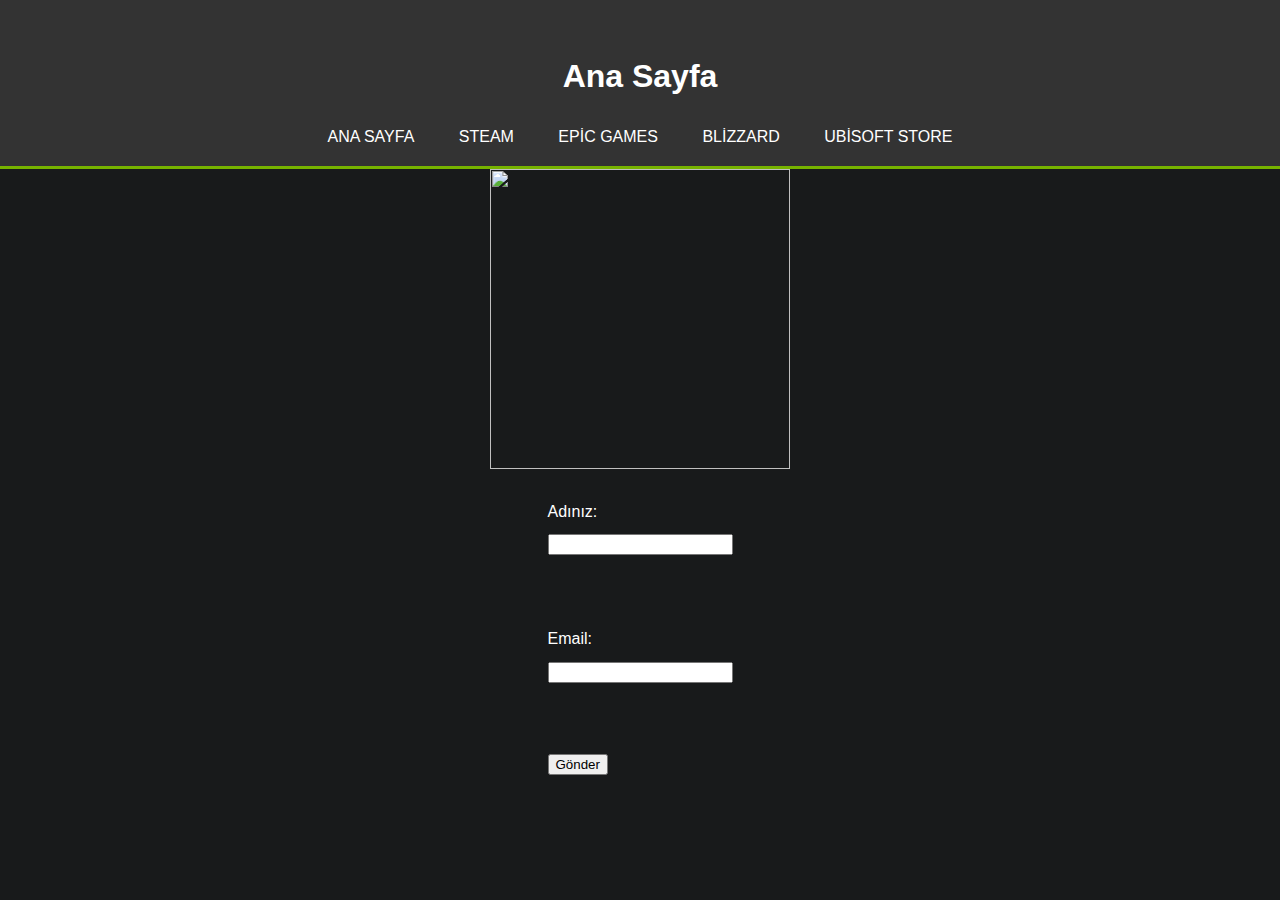
==== index.html @ 257c2394 "Add files via upload" ====
<html lang="tr">
<head>
    <meta charset="UTF-8">
    <meta name="viewport" content="width=device-width, initial-scale=1.0">
    <title>Top 4 Gaming Sites</title>
    <link rel="stylesheet">
    <style>
        body {
            font-family: Arial, sans-serif;
            background-color: #181a1b;
            color: #fff;
            margin: 0;
            padding: 0;
            line-height: 1.6;
        }

        .container {
            width: 80%;
            margin: auto;
            overflow: hidden;
        }

        header {
            background: #333;
            color: #fff;
            padding-top: 30px;
            min-height: 70px;
            border-bottom: #77b300 3px solid;
            text-align: center; /* Başlığı ortala */
        }

        header a {
            color: #fff;
            text-decoration: none;
            text-transform: uppercase;
            font-size: 16px;
        }

        header ul {
            padding: 0;
            list-style: none;
            text-align: center; /* Menü öğelerini ortala */
        }

        header li {
            display: inline;
            padding: 0 20px 0 20px;
        }

        header .highlight, header .current a {
            color: #77b300;
            font-weight: bold;
        }

        header a:hover {
            color: #77b300;
            font-weight: bold;
        }

        .form-container {
            text-align: center; /* Formu ortala */
            margin-top: 20px;
        }

        .form-container form {
            display: inline-block; /* Formu merkezde tut */
            text-align: left;
        }

        .form-container label, .form-container input, .form-container button {
            display: block;
            margin: 10px 0;
        }
    </style>
</head>
<body>
    <header>
        <div class="container">
            <h1>Ana Sayfa</h1>
            <nav>
                <ul>
                    <li><a href="index.html" class="current">Ana Sayfa</a></li>
                    <li><a href="steam.html">Steam</a></li>
                    <li><a href="epic.html">Epic Games</a></li>
                    <li><a href="Blizz.html">Blizzard</a></li>
                    <li><a href="ubi.html">Ubisoft Store</a></li>
                </ul>
            </nav>
        </div>
    </header>
     
    <img src="minnion.png" style="width:300px;height:300px; display:block; margin:auto;">

    <div class="form-container">
        <form id="myForm">
            <label for="name">Adınız:</label>
            <input type="text" id="name" name="name" required><br><br>
            <label for="email">Email:</label>
            <input type="email" id="email" name="email" required><br><br>
            <button type="submit">Gönder</button>
        </form>
    </div>

    <script>
        document.getElementById("myForm").addEventListener("submit", function(event){
            event.preventDefault(); // Formun otomatik olarak submit olmasını engelle
            var name = document.getElementById("name").value;
            var email = document.getElementById("email").value;
            
            // Verileri JSON formatında hazırla
            var data = {
                name: name,
                email: email
            };

            // Verileri sunucuya gönder
            fetch('https://jsonplaceholder.typicode.com/posts', { // Mock API URL'si
                method: 'POST',
                headers: {
                    'Content-Type': 'application/json'
                },
                body: JSON.stringify(data)
            })
            .then(response => response.json())
            .then(data => {
                console.log('Başarılı:', data);
                alert('Form başarılı bir şekilde gönderildi!');
            })
            .catch((error) => {
                console.error('Hata:', error);
                alert('Form gönderilirken bir hata oluştu.');
            });
        });
    </script>
</body>
</html>
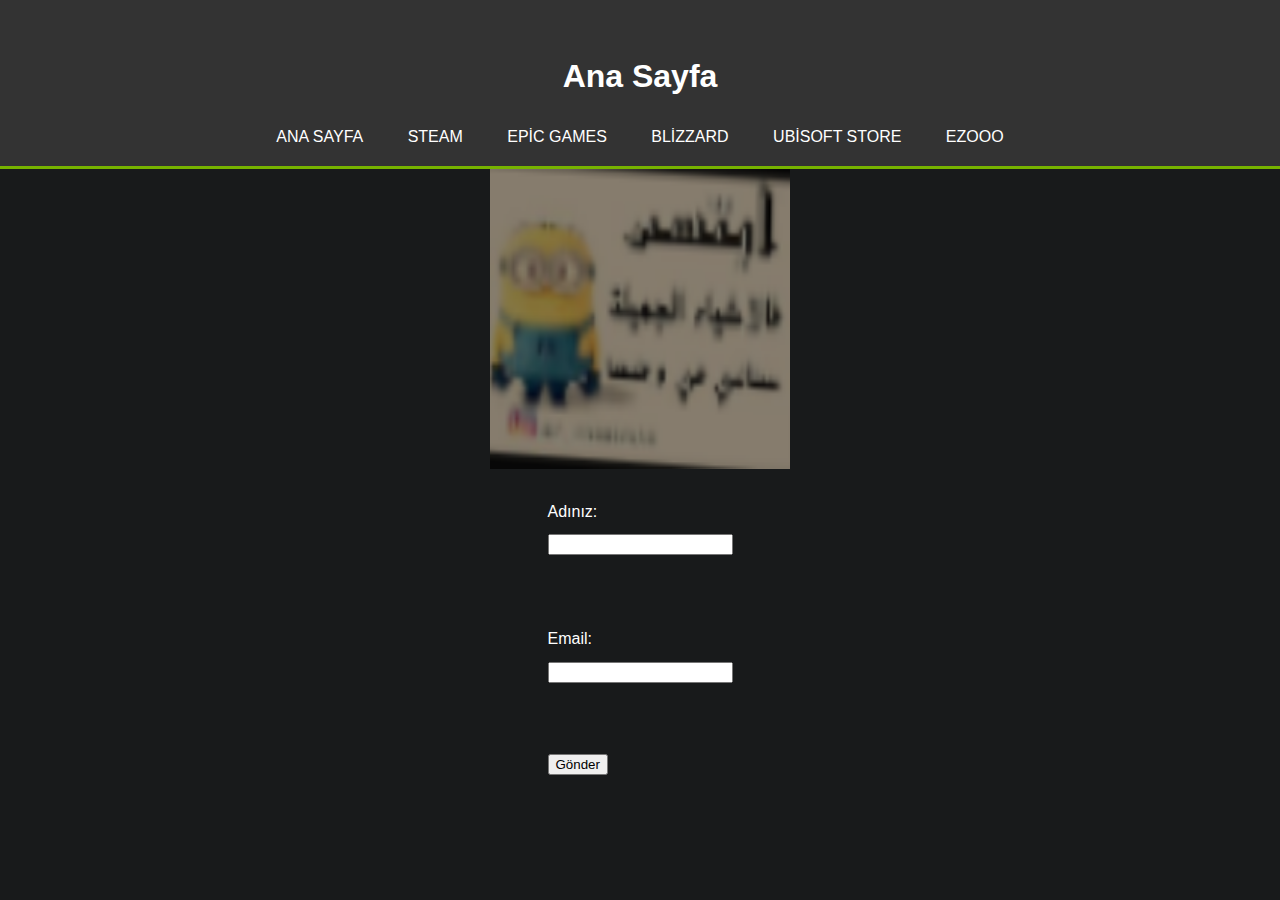
==== commit 1bc8b2b5: "Add files via upload" ====
--- a/index.html
+++ b/index.html
@@ -84,6 +84,7 @@
                     <li><a href="epic.html">Epic Games</a></li>
                     <li><a href="Blizz.html">Blizzard</a></li>
                     <li><a href="ubi.html">Ubisoft Store</a></li>
+					<li><a href="yeni 1223.html">Ezooo</a></li>
                 </ul>
             </nav>
         </div>
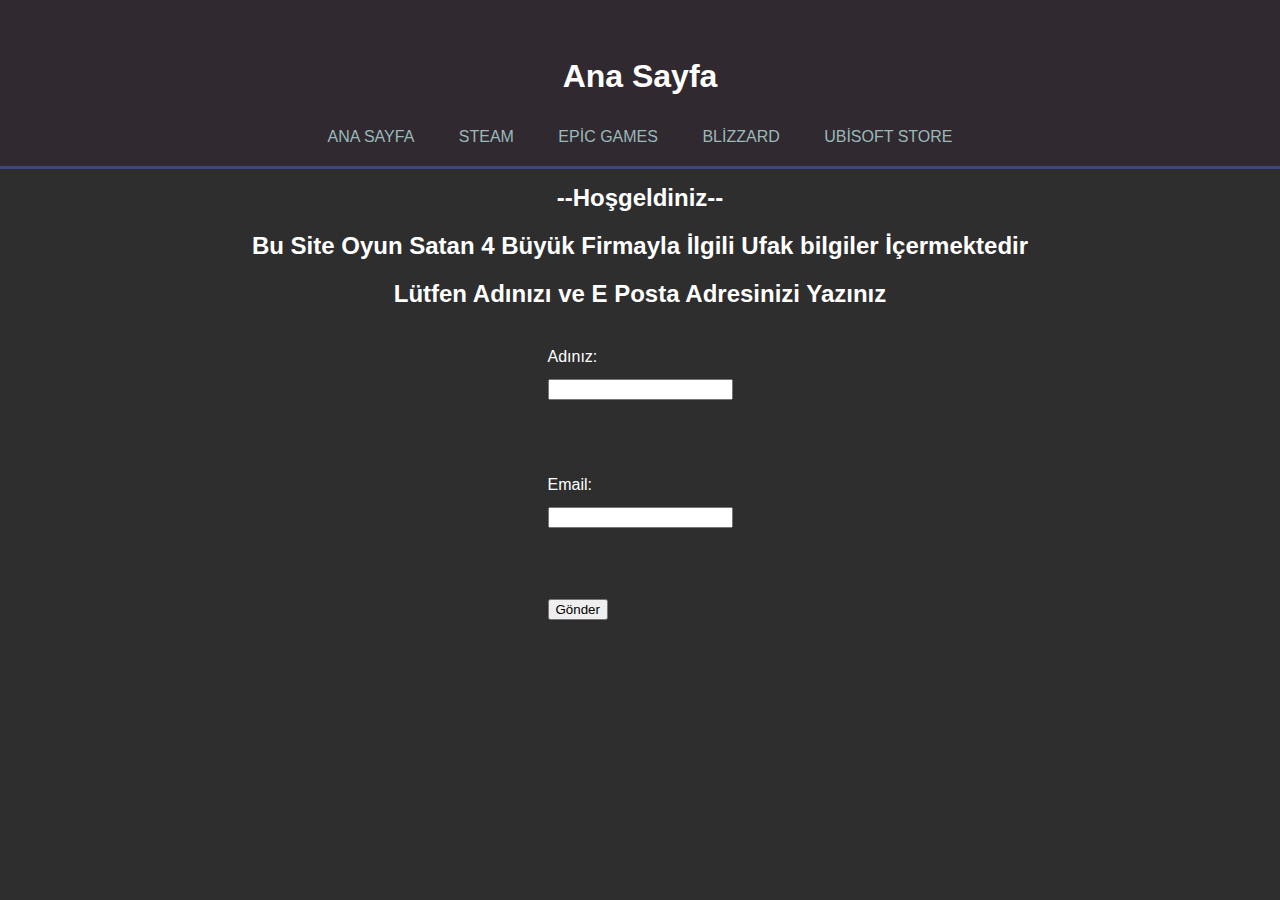
==== commit eb27ba88: "Add files via upload" ====
--- a/index.html
+++ b/index.html
@@ -7,7 +7,7 @@
     <style>
         body {
             font-family: Arial, sans-serif;
-            background-color: #181a1b;
+            background-color: #2e2e2e;
             color: #fff;
             margin: 0;
             padding: 0;
@@ -21,16 +21,16 @@
         }
 
         header {
-            background: #333;
+            background: #302930;
             color: #fff;
             padding-top: 30px;
             min-height: 70px;
-            border-bottom: #77b300 3px solid;
-            text-align: center; /* Başlığı ortala */
+            border-bottom: #3E467D 3px solid; 
+            text-align: center; 
         }
 
         header a {
-            color: #fff;
+            color: #9BB9BA;
             text-decoration: none;
             text-transform: uppercase;
             font-size: 16px;
@@ -39,7 +39,7 @@
         header ul {
             padding: 0;
             list-style: none;
-            text-align: center; /* Menü öğelerini ortala */
+            text-align: center; 
         }
 
         header li {
@@ -48,28 +48,34 @@
         }
 
         header .highlight, header .current a {
-            color: #77b300;
-            font-weight: bold;
+            color: #FFD700; 
+            font-weight: lighter;
         }
 
         header a:hover {
-            color: #77b300;
-            font-weight: bold;
+            color: #FFD700;
+            font-weight: lighter;
         }
 
         .form-container {
-            text-align: center; /* Formu ortala */
+            text-align: center; 
             margin-top: 20px;
         }
 
         .form-container form {
-            display: inline-block; /* Formu merkezde tut */
+            display: inline-block; 
             text-align: left;
         }
 
         .form-container label, .form-container input, .form-container button {
             display: block;
             margin: 10px 0;
+        }
+
+        .content h1 {
+            text-align: center; 
+            font-size: 1.5em; 
+            margin: 10px 0; 
         }
     </style>
 </head>
@@ -84,13 +90,16 @@
                     <li><a href="epic.html">Epic Games</a></li>
                     <li><a href="Blizz.html">Blizzard</a></li>
                     <li><a href="ubi.html">Ubisoft Store</a></li>
-					<li><a href="yeni 1223.html">Ezooo</a></li>
                 </ul>
             </nav>
         </div>
     </header>
-     
-    <img src="minnion.png" style="width:300px;height:300px; display:block; margin:auto;">
+
+    <div class="content">
+        <h1>--Hoşgeldiniz--</h1>
+        <h1>Bu Site Oyun Satan 4 Büyük Firmayla İlgili Ufak bilgiler İçermektedir</h1>      
+        <h1>Lütfen Adınızı ve E Posta Adresinizi Yazınız</h1> 
+    </div>
 
     <div class="form-container">
         <form id="myForm">
@@ -104,18 +113,16 @@
 
     <script>
         document.getElementById("myForm").addEventListener("submit", function(event){
-            event.preventDefault(); // Formun otomatik olarak submit olmasını engelle
+            event.preventDefault(); 
             var name = document.getElementById("name").value;
             var email = document.getElementById("email").value;
-            
-            // Verileri JSON formatında hazırla
+
             var data = {
                 name: name,
                 email: email
             };
 
-            // Verileri sunucuya gönder
-            fetch('https://jsonplaceholder.typicode.com/posts', { // Mock API URL'si
+            fetch('https://jsonplaceholder.typicode.com/posts', { 
                 method: 'POST',
                 headers: {
                     'Content-Type': 'application/json'
